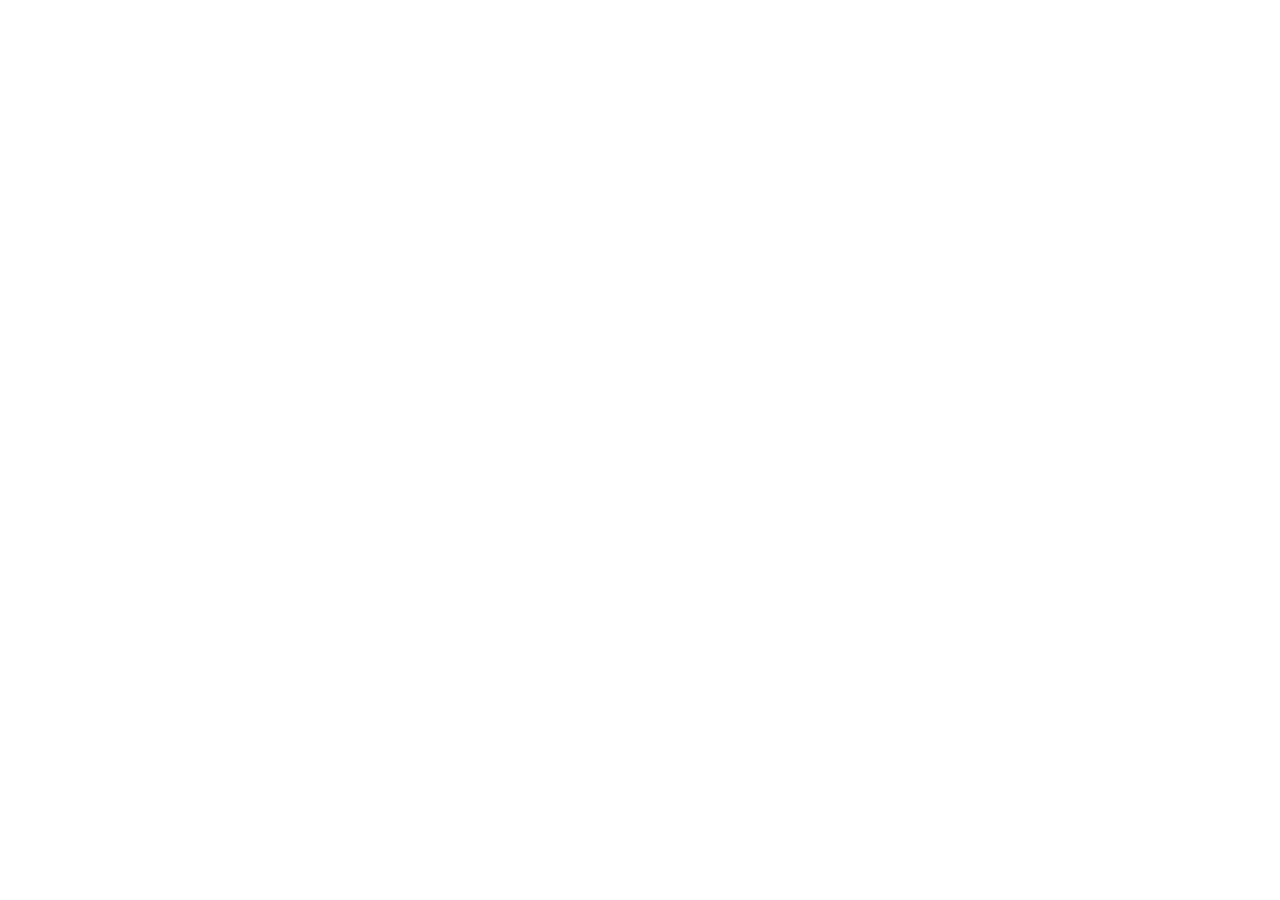
==== index.html @ a287b74d "Crear proxecto base" ====
<!DOCTYPE html>
<html lang="es">
  <head>
    <meta charset="UTF-8" />
    <meta name="viewport" content="width=device-width, initial-scale=1.0" />
    <title>Biblioteca Virtual - Inicio</title>
    <link rel="stylesheet" href="estilos.css" />
  </head>
  <body>
    <!-- Escribe aquí o teu html-->
  </body>
</html>
---- estilos.css ----
body {
  font-family: Arial, sans-serif;
  margin: 0;
  padding: 0;
  line-height: 1.6;
}
header,
footer {
  background-color: #4caf50;
  color: white;
  padding: 20px;
  text-align: center;
}
nav {
  background-color: #f4f4f4;
  padding: 10px;
  text-align: center;
}
nav a {
  margin: 0 15px;
  text-decoration: none;
  color: #333;
}
section {
  padding: 20px;
}
article {
  margin-bottom: 15px;
}

table {
  width: 100%;
  border-collapse: collapse;
  margin-top: 10px;
}
table,
th,
td {
  border: 1px solid #ddd;
}
th,
td {
  padding: 8px;
  text-align: left;
}
form {
  max-width: 500px;
  margin-top: 20px;
}
form input,
form select {
  width: 100%;
  padding: 8px;
  margin: 5px 0;
}
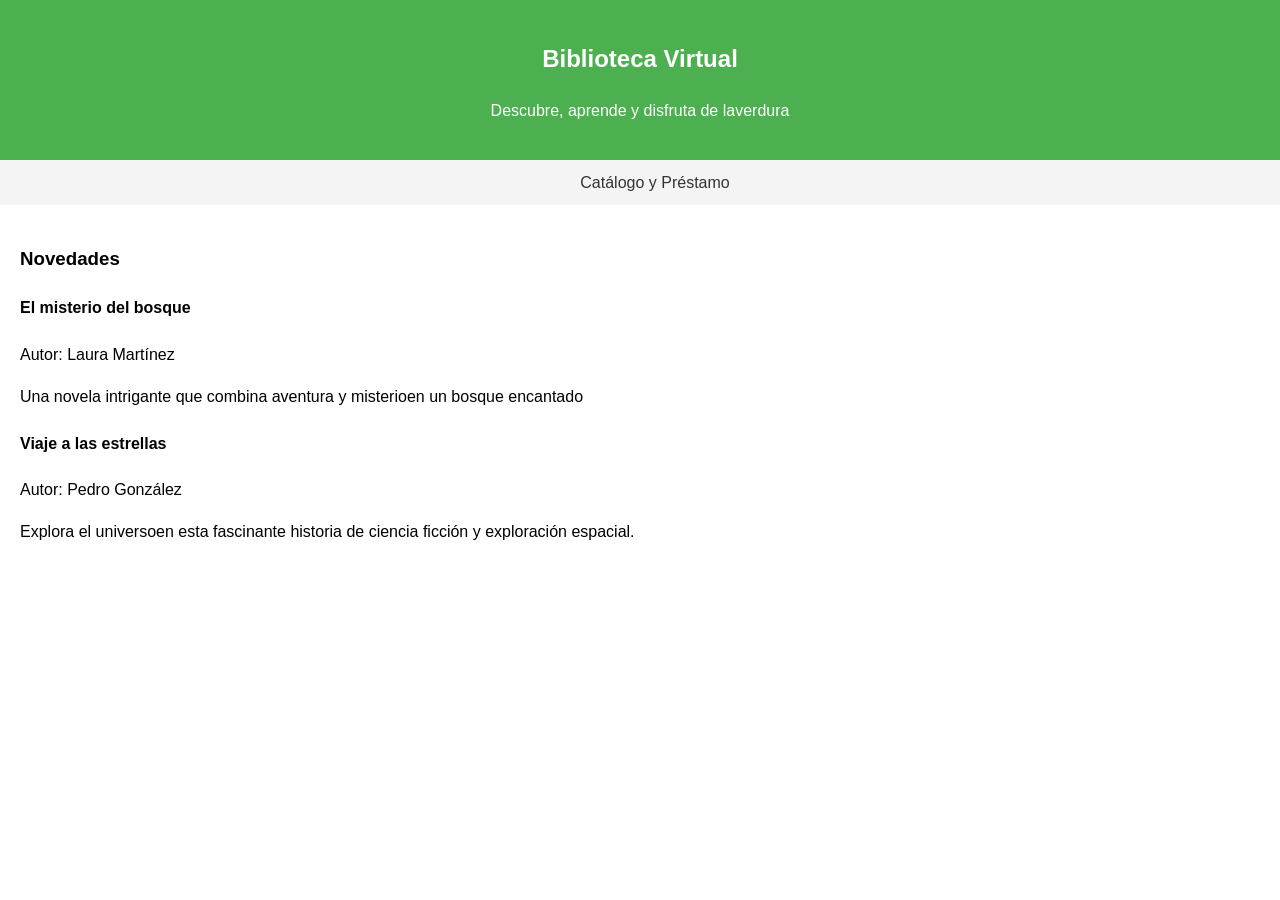
==== commit b429178e: "Crear header, nav e section de novedades en index" ====
--- a/index.html
+++ b/index.html
@@ -7,6 +7,30 @@
     <link rel="stylesheet" href="estilos.css" />
   </head>
   <body>
+    <header>
+      <h2>Biblioteca Virtual</h2>
+      <p>Descubre, aprende y disfruta de laverdura</p>
+    </header>
+    <nav>
+      <a href="index.html"></a>
+      <a href="catalogo.html">Catálogo y Préstamo</a>
+    </nav>
+    <section>
+<h3>Novedades</h3>
+<article>
+  <h4>El misterio del bosque</h4>
+  <p>Autor: Laura Martínez</p>
+  <p>Una novela intrigante que combina aventura y misterioen un bosque encantado</p>
+</article>
+<article>
+  <h4>Viaje a las estrellas</h4>
+  <p>Autor: </b>Pedro González</p>
+  <p>
+    Explora el universoen esta fascinante historia de ciencia ficción y exploración espacial.
+  </p>
+
+</article>
+    </section>
     <!-- Escribe aquí o teu html-->
   </body>
 </html>
